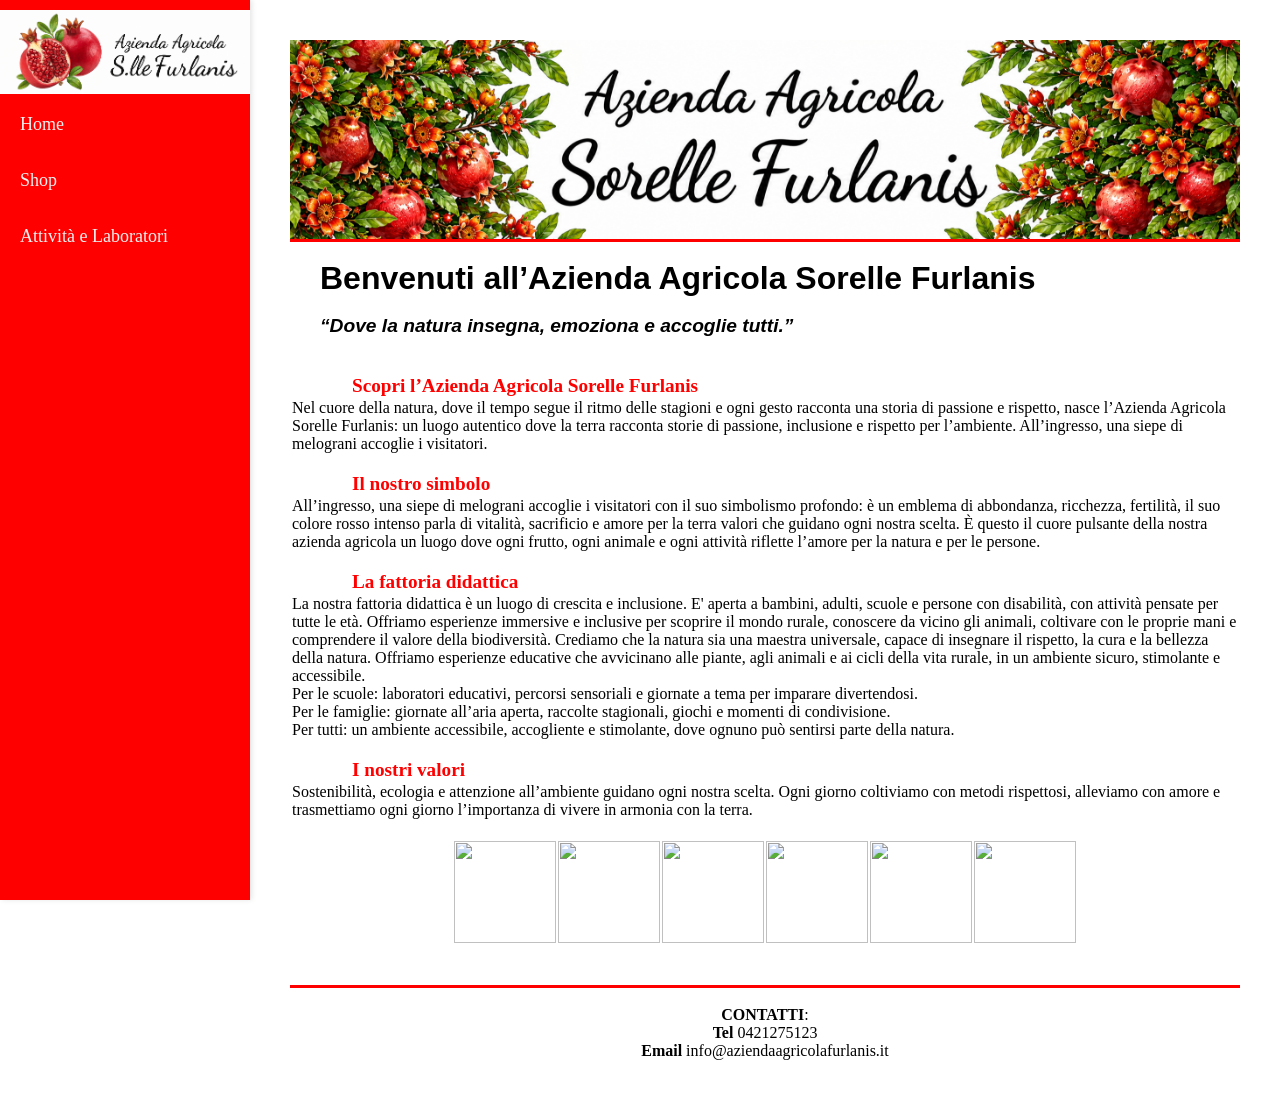
==== index.html @ d633ef35 "Add files via upload" ====
<!DOCTYPE html>
<html>
    <head>   
        <link rel="icon" type="image/x-icon" href="immagini/favicon.ico">
        <link href="style.css" rel="stylesheet" type="text/css">
        <title>Azienda Agricola S.lle Furlanis</title>
    </head>
    <body>
        <!-- classe: slidebar -->
        <div class="sidebar">
            <!-- logo -->
                <img src="immagini/immaginesiderbar.png" alt="Azienda Agricola S.lle Furlanis" class="logo">
            <!-- lista di navigazione -->
            <nav>
            <ul>
                <li><a href="index.html">Home</a></li>
                <li><a href="shop.html">Shop</a></li>
                <li><a href="attivita.html">Attività e Laboratori</a></li>
            </ul>
            </nav>
        </div>
        <!-- classe: main -->
        <div class="main-content">
            <img src="immagini/immaginehome.png" alt="Azienda Agricola S.lle Furlanis" class="immaginecentro">
            <hr>
            <br>
            <h1><b>Benvenuti all’Azienda Agricola Sorelle Furlanis</b></h1>
            <br>
            <h2><i>“Dove la natura insegna, emoziona e accoglie tutti.”</i></h2>
            <br>
                <table class= "tabella-introduzzione">
                    
                    <tr>
                        <td>
                            <br>
                            <h3>Scopri l’Azienda Agricola Sorelle Furlanis </h3>
                        </td>
                    </tr>
                    <tr>
                        <td>
                            <p>Nel cuore della natura, dove il tempo segue il ritmo delle stagioni e ogni gesto racconta una storia di passione e rispetto, nasce l’Azienda Agricola Sorelle Furlanis: un luogo autentico dove la terra racconta storie di passione, inclusione e rispetto per l’ambiente.
                            All’ingresso, una siepe di melograni accoglie i visitatori.</p>
                        </td>
                    </tr>
                    <tr>
                        <td>
                            <br>
                            <h3>Il nostro simbolo</h3>
                        </td>
                    </tr>
                    <tr>
                        <td>
                            <p>All’ingresso, una siepe di melograni accoglie i visitatori con il suo simbolismo profondo: è un emblema di abbondanza, ricchezza, fertilità, il suo colore rosso intenso parla di vitalità, sacrificio e amore per la terra valori che guidano ogni nostra scelta. È questo il cuore pulsante della nostra azienda agricola un luogo dove ogni frutto, ogni animale e ogni attività riflette l’amore per la natura e per le persone.</p>
                        </td>
                    </tr>
                    <tr>
                        <td>
                            <br>
                            <h3>La fattoria didattica </h3>
                        </td>
                    </tr>
                    <tr>
                        <td>
                            <p>La nostra fattoria didattica è un luogo di crescita e inclusione. E' aperta a bambini, adulti, scuole e persone con disabilità, con attività pensate per tutte le età. Offriamo esperienze immersive e inclusive per scoprire il mondo rurale, conoscere da vicino gli animali, coltivare con le proprie mani e comprendere il valore della biodiversità.
                            Crediamo che la natura sia una maestra universale, capace di insegnare il rispetto, la cura e la bellezza della natura. Offriamo esperienze educative che avvicinano alle piante, agli animali e ai cicli della vita rurale, in un ambiente sicuro, stimolante e accessibile.
                            <br>Per le scuole: laboratori educativi, percorsi sensoriali e giornate a tema per imparare divertendosi. 
                            <br>Per le famiglie: giornate all’aria aperta, raccolte stagionali, giochi e momenti di condivisione. 
                            <br>Per tutti: un ambiente accessibile, accogliente e stimolante, dove ognuno può sentirsi parte della natura.</p>
                        </td>
                    </tr>
                    <tr>
                        <td>
                            <br>
                            <h3>I nostri valori </h3>
                        </td>
                    </tr>
                    <tr>
                        <td>
                            <p>Sostenibilità, ecologia e attenzione all’ambiente guidano ogni nostra scelta. Ogni giorno coltiviamo con metodi rispettosi, alleviamo con amore e trasmettiamo ogni giorno l’importanza di vivere in armonia con la terra.</p>
                        </td>
                    </tr>
                    </p>
                </table>
            <br>
            <table class="tabella-immagini">
                <tr>
                    <td>
                        <img src="https://th.bing.com/th/id/R.db80eaa397cada413b543cda167d6d5f?rik=ArYiiwMwDZpqWA&pid=ImgRaw&r=0" width="102" height="102">
                    </td>
                    <td>
                        <img src="https://agenda2030.lascuolasei.com/sites/default/files/styles/1_1_sm/public/img/section/SDG-icon-IT-RGB-04.jpg?itok=dXSdoXfp" width="102" height="102">
                    </td>
                    <td>
                        <img src="https://th.bing.com/th/id/OIP.1xL_KVCqSjyprBGbUnKPsAHaHa?w=187&h=187&c=7&r=0&o=7&cb=12&dpr=1.3&pid=1.7&rm=3" width="102" height="102">
                    </td>
                    <td>
                        <img src="https://th.bing.com/th?q=Ed+Civica+Superiori+Agenda+2030+Obiettivo+11&w=120&h=120&c=1&rs=1&qlt=70&o=7&cb=1&dpr=1.3&pid=InlineBlock&rm=3&mkt=it-IT&cc=IT&setlang=it&adlt=strict&t=1&mw=247" width="102" height="102">
                    </td>
                    <td>
                        <img src="https://th.bing.com/th?q=Immagini+Goal+12+Agenda+2030&w=120&h=120&c=1&rs=1&qlt=70&o=7&cb=1&dpr=1.3&pid=InlineBlock&rm=3&mkt=it-IT&cc=IT&setlang=it&adlt=strict&t=1&mw=247" width="102" height="102">
                    </td>
                    <td>
                        <img src="https://th.bing.com/th?q=Immagini+Obiettivo+15+Agenda+2030&w=120&h=120&c=1&rs=1&qlt=70&o=7&cb=1&dpr=1.3&pid=InlineBlock&rm=3&mkt=it-IT&cc=IT&setlang=it&adlt=strict&t=1&mw=247" width="102" height="102">
                    </td>
                </tr>
            </table>
                <br><br>
                <hr>
            <p class="contatti">
                <br><b>CONTATTI</b>:<br><b>Tel</b> 0421275123<br><b>Email</b> info@aziendaagricolafurlanis.it
            </p>
        </div>
    </body>
        
    <script src="https://www.gdprset.it/widget/gdpr-it-1.js" type="text/javascript"></script>
</html>
---- style.css ----
/* Reset globale */
* {
	box-sizing: border-box;
   margin: 0;
   padding: 0;
}

/* Sidebar fissa */
.sidebar {
	position: fixed; /* Mantiene l'elemento fisso sullo schermo */
   top: 0;
   left: 0;
   width: 250px;    
   height: 100vh;   
   background-color: red;
   color: white;
   padding: 10px;
   display: flex;
   flex-direction: column;
   align-items: center;
   box-shadow: 2px 0 5px rgba(0,0,0,0.1);
}
            
/* Logo nella sidebar */
.sidebar .logo {
   max-width: 251px;
   margin-bottom: 10px;
}

/* Contenitore della navigazione */
.sidebar nav {
	width: 100%;
}

/* Singoli elementi della lista */
.sidebar li {
   margin-bottom: 15px;
}

/* Link di navigazione */
.sidebar a {
   color: #ecf0f1;
   text-decoration: none;
   font-size: 18px;
   display: block;
   padding: 10px;
   border-radius: 4px;
   transition: background 0.3s;
}

/* Effetto hover sui link */
.sidebar a:hover {
   background-color: #ff6868;
}

/* Contenuto principale */
.main-content {
   margin-left: 250px;     /* IMPORTANTE: Distanza uguale alla larghezza della sidebar */
   padding: 40px;
   width: calc(100% - 250px);
}

/* Classe per immagine centrale */
.main-content .immaginecentro {
   display: block;
   margin-left: auto;
   margin-right: auto;
	width: 100%; 
	height: auto;
}
            
/* Linea divisoria */
.main-content hr {
   border: none; 
   height: 3px; 
   background-color: #ff0000;
}

/* titolo 1 */
.main-content h1 {
	font-family: Georgia,sans-serif;
	text-indent: 30px; 
	font-size: 2.0em;
}
		
/* titolo 2 */
.main-content h2 {
	font-family: Georgia, sans-serif; 
	text-indent: 30px; 
	font-size: 1.2em;
}		

/* titolo 3 */
.main-content h3 {
	font-family: Georgia; 
	text-indent: 60px; 
	color: red; 
	font-size: 1.2em;
}

/* paragrafo home*/
.main-content .paragrafo-home {
	font-family: Georgia; 
	text-indent: 50px; 
	font-size: 1.0em;
}

/* paragrafo */
.main-content p {
	font-family: Georgia;
	font-size: 1.0em;
}

/* tabella introduzione */		
.main-content .tabella-introdizione {
	margin-left: 60px; 
	margin-right: 90px; 
	display:block;
}
		
/* tabelle immagini home */
.main-content .tabella-immagini {
	margin: auto;
}

/* tabella shop */		
.main-content .tabella-shop{
	border-collapse: collapse; 
   padding: 12px;
   text-align: left;
}

.main-content .tabella-shop tr{
	border-bottom: 2px solid black;
}

.main-content .tabella-shop td{
	border-right: 15px solid white;
}

/* stile informazioni contatti */	
.main-content .contatti {
	text-align: center;
}

.main-content li {
	margin-bottom: 20px; /* Regola i pixel in base allo spazio desiderato per mantenere le immagini in colonna */
}

.main-content .immagini-attivita {
	float: right; 
	margin: 20px;
}
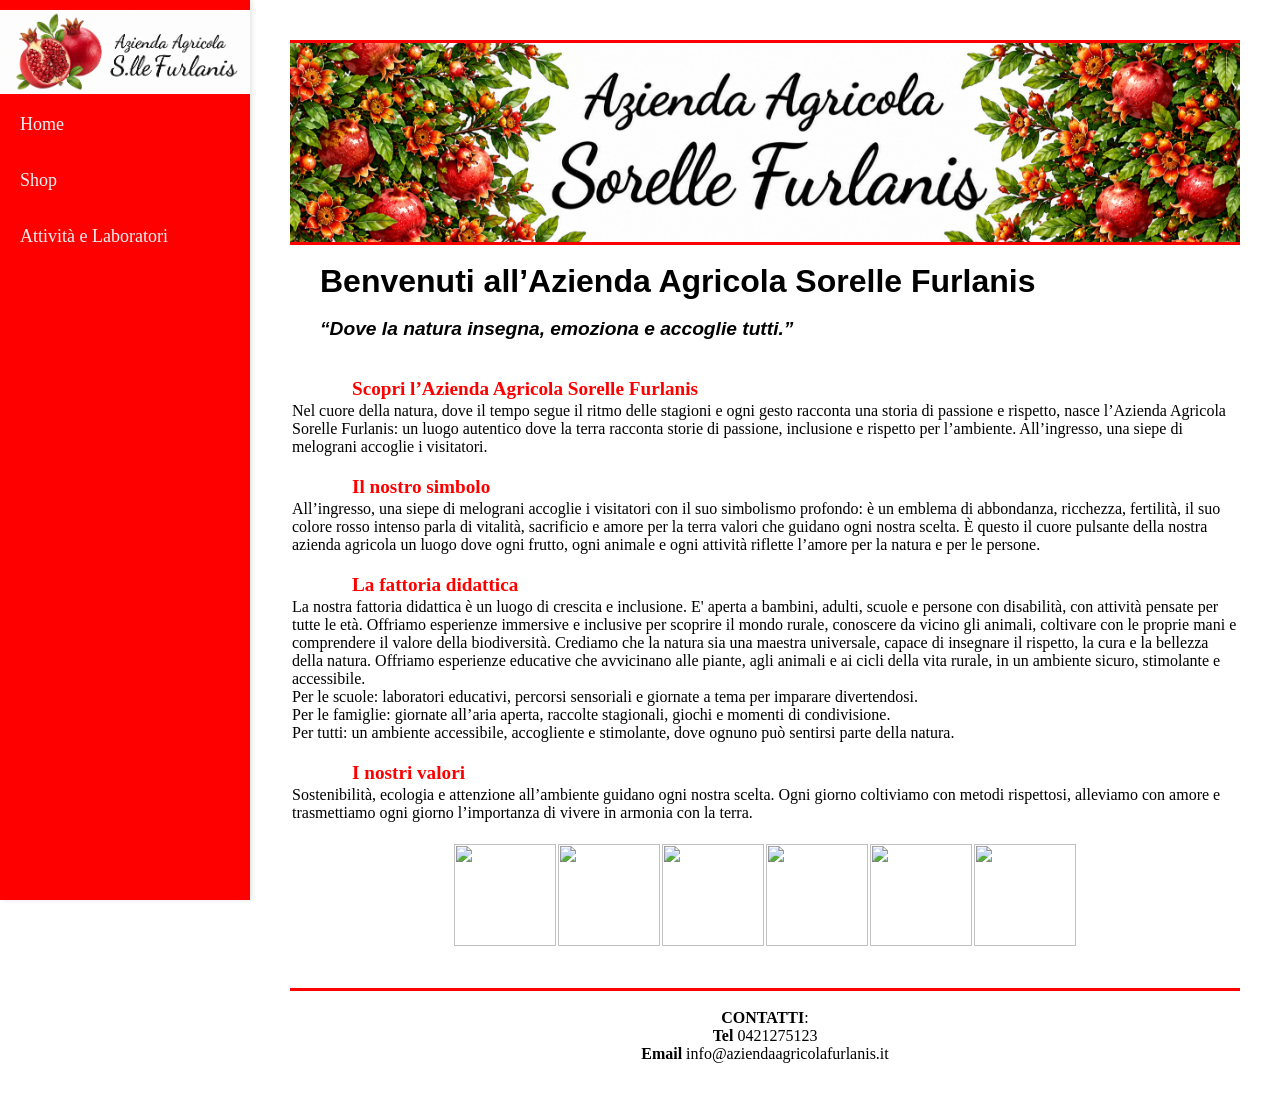
==== commit 71057a07: "Fix HTML formatting issues" ====
--- a/index.html
+++ b/index.html
@@ -9,7 +9,7 @@
         <!-- classe: slidebar -->
         <div class="sidebar">
             <!-- logo -->
-                <img src="immagini/immaginesiderbar.png" alt="Azienda Agricola S.lle Furlanis" class="logo">
+                <img src="immagini/immaginesidebar.png" alt="Azienda Agricola S.lle Furlanis" class="logo">
             <!-- lista di navigazione -->
             <nav>
             <ul>
@@ -21,6 +21,7 @@
         </div>
         <!-- classe: main -->
         <div class="main-content">
+            <hr>
             <img src="immagini/immaginehome.png" alt="Azienda Agricola S.lle Furlanis" class="immaginecentro">
             <hr>
             <br>
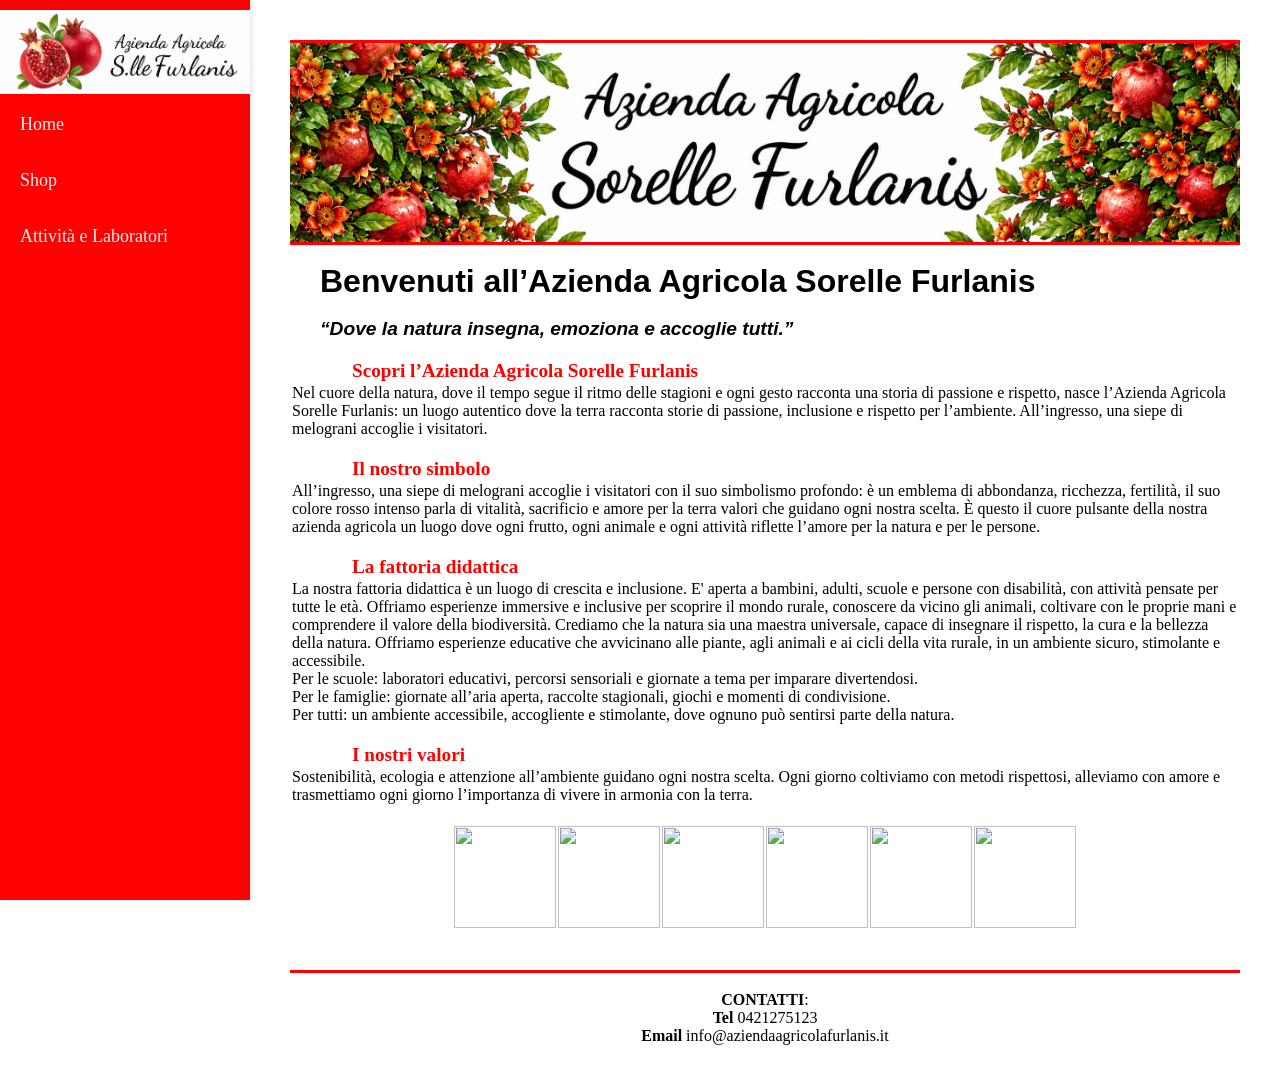
==== commit 2ec1bf4c: "Update index.html" ====
--- a/index.html
+++ b/index.html
@@ -27,8 +27,7 @@
             <br>
             <h1><b>Benvenuti all’Azienda Agricola Sorelle Furlanis</b></h1>
             <br>
-            <h2><i>“Dove la natura insegna, emoziona e accoglie tutti.”</i></h2>
-            <br>
+            <h2 style="font-family: Georgia, sans-serif; text-indent: 30px; font-size: 1.2em;" ><i>“Dove la natura insegna, emoziona e accoglie tutti.”</i></h2>
                 <table class= "tabella-introduzzione">
                     
                     <tr>
--- a/style.css
+++ b/style.css
@@ -81,14 +81,7 @@
 	font-family: Georgia,sans-serif;
 	text-indent: 30px; 
 	font-size: 2.0em;
-}
-		
-/* titolo 2 */
-.main-content h2 {
-	font-family: Georgia, sans-serif; 
-	text-indent: 30px; 
-	font-size: 1.2em;
-}		
+}	
 
 /* titolo 3 */
 .main-content h3 {
